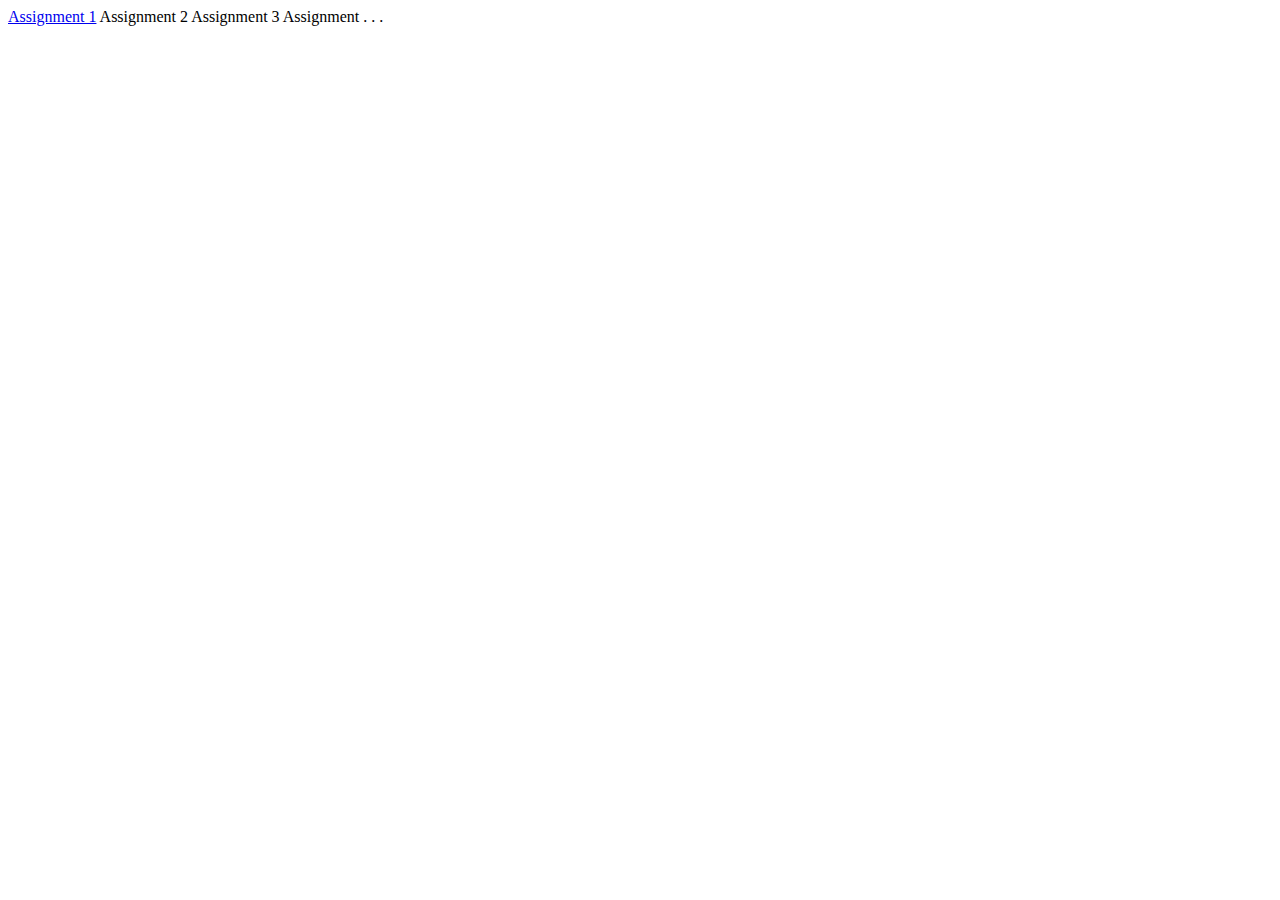
==== index.html @ f5830372 "Add files via upload" ====
<!DOCTYPEhtml><head>
    <title> Jose Orantes Interactive Storytelling Projects </title>
    </head>
    <body>
    <a href="assignment1">Assignment 1</a>
    <a>Assignment 2</a>
    <a>Assignment 3</a>
    <a>Assignment . . . </a>
    
    </body>
    </html>
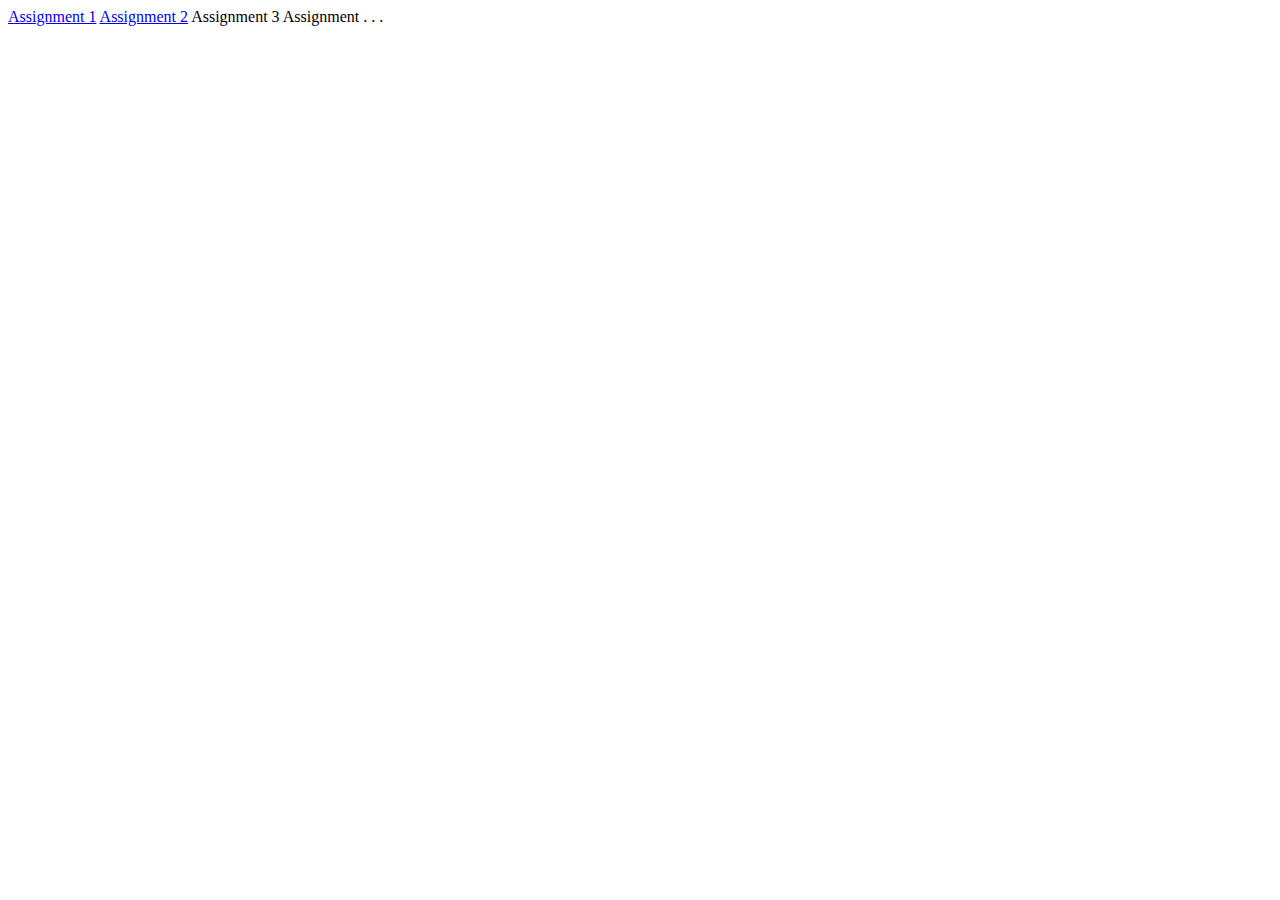
==== commit 2261d62f: "Update index.html" ====
--- a/index.html
+++ b/index.html
@@ -2,10 +2,10 @@
     <title> Jose Orantes Interactive Storytelling Projects </title>
     </head>
     <body>
-    <a href="assignment1">Assignment 1</a>
-    <a>Assignment 2</a>
+    <a href="assignment1/">Assignment 1</a>
+    <a href="assignment 2/">Assignment 2</a>
     <a>Assignment 3</a>
     <a>Assignment . . . </a>
     
     </body>
-    </html>+    </html>
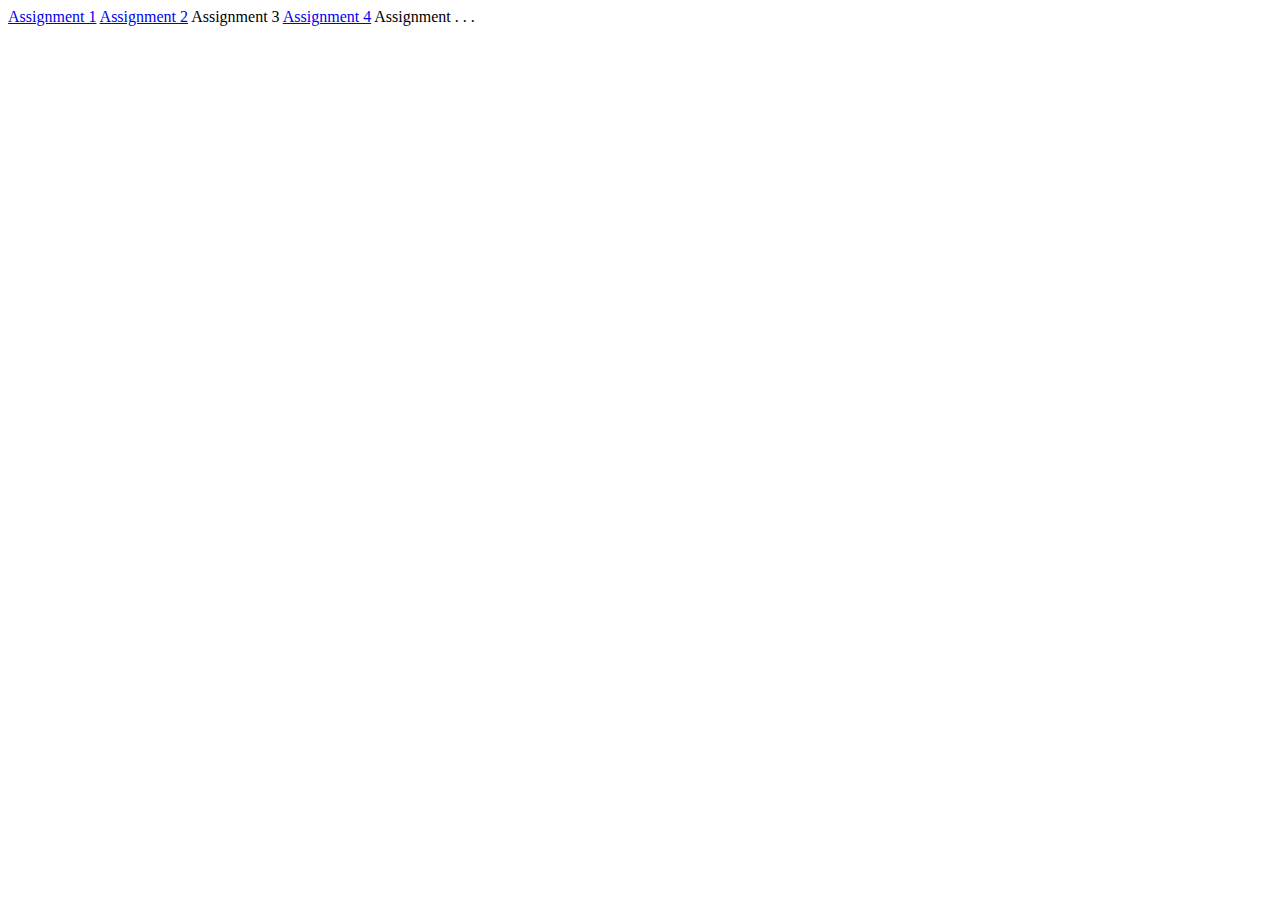
==== commit ea5a3869: "Update index.html" ====
--- a/index.html
+++ b/index.html
@@ -1,11 +1,12 @@
 <!DOCTYPEhtml><head>
-    <title> Jose Orantes Interactive Storytelling Projects </title>
-    </head>
-    <body>
-    <a href="assignment1/">Assignment 1</a>
-    <a href="assignment 2/">Assignment 2</a>
-    <a>Assignment 3</a>
-    <a>Assignment . . . </a>
+<title> Jose Orantes Interactive Storytelling Projects </title>
+</head>
+<body>
+<a href="assignment1/">Assignment 1</a>
+<a href="assignment2/">Assignment 2</a>
+<a>Assignment 3</a>
+<a href="assignment4/">Assignment 4</a>
+<a>Assignment . . . </a>
     
-    </body>
-    </html>
+</body>
+</html>
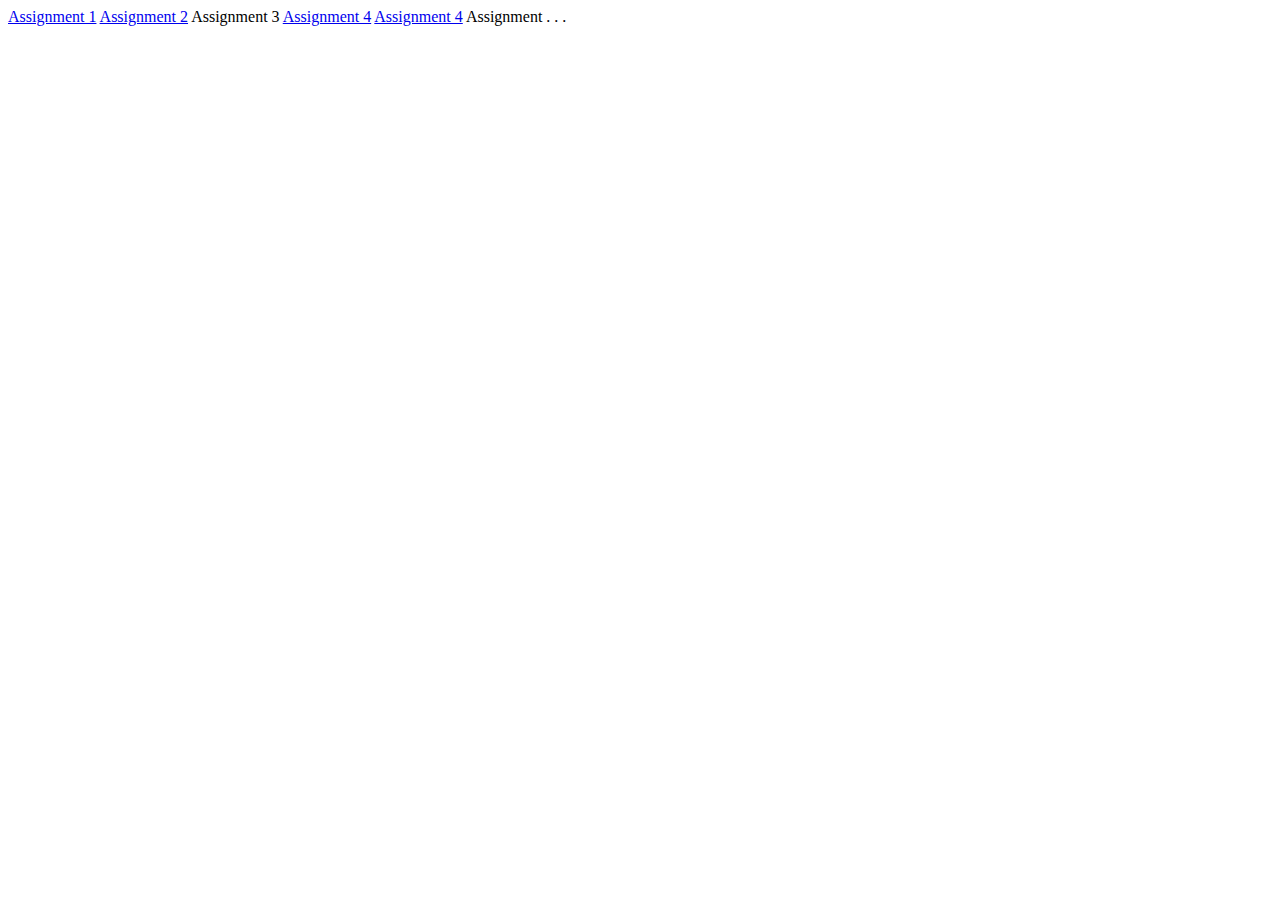
==== commit 2907d95b: "Update index.html" ====
--- a/index.html
+++ b/index.html
@@ -6,6 +6,7 @@
 <a href="assignment2/">Assignment 2</a>
 <a>Assignment 3</a>
 <a href="assignment4/">Assignment 4</a>
+<a href="assignment5/">Assignment 4</a>
 <a>Assignment . . . </a>
     
 </body>
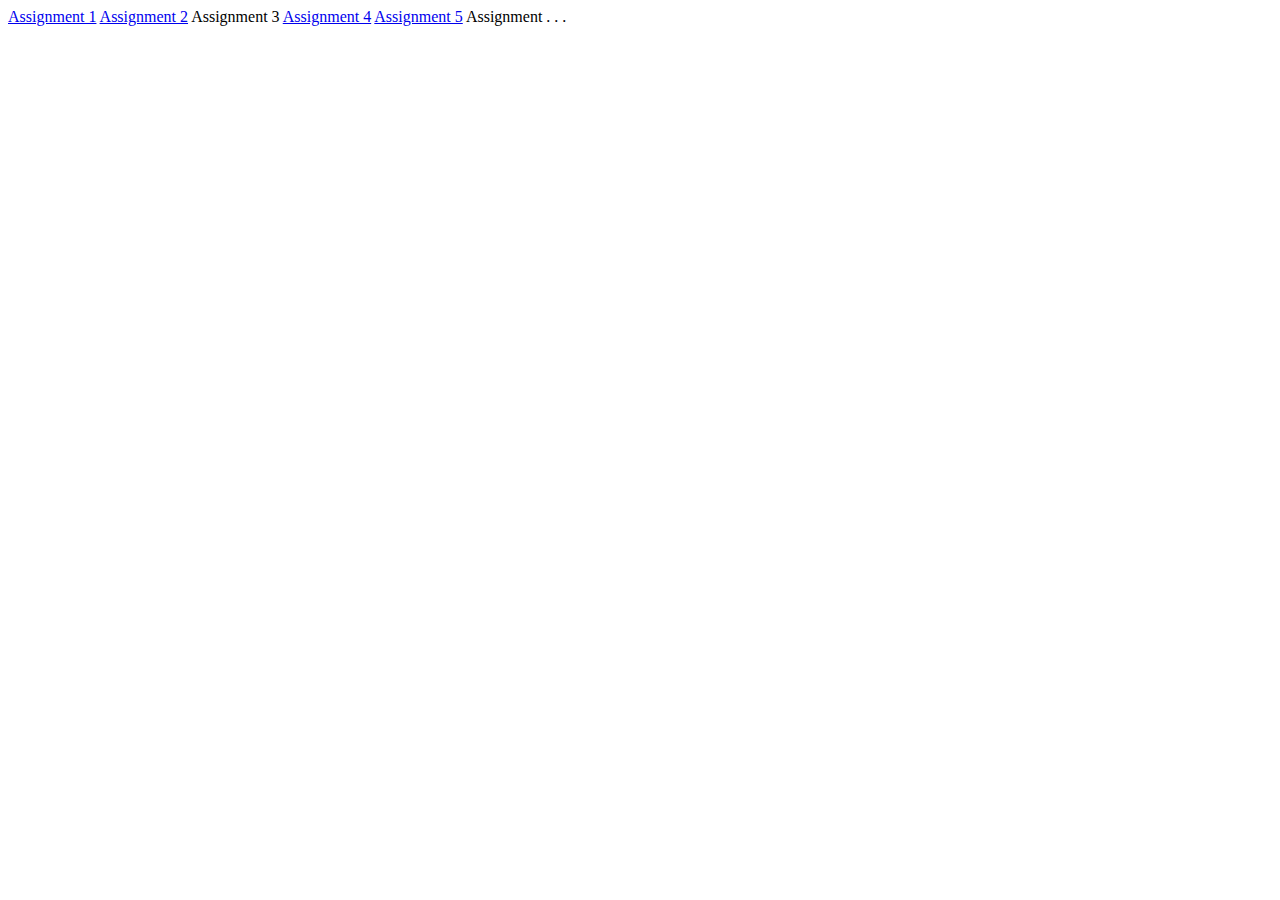
==== commit ca66d1bb: "Update index.html" ====
--- a/index.html
+++ b/index.html
@@ -6,7 +6,7 @@
 <a href="assignment2/">Assignment 2</a>
 <a>Assignment 3</a>
 <a href="assignment4/">Assignment 4</a>
-<a href="assignment5/">Assignment 4</a>
+<a href="assignment5/">Assignment 5</a>
 <a>Assignment . . . </a>
     
 </body>
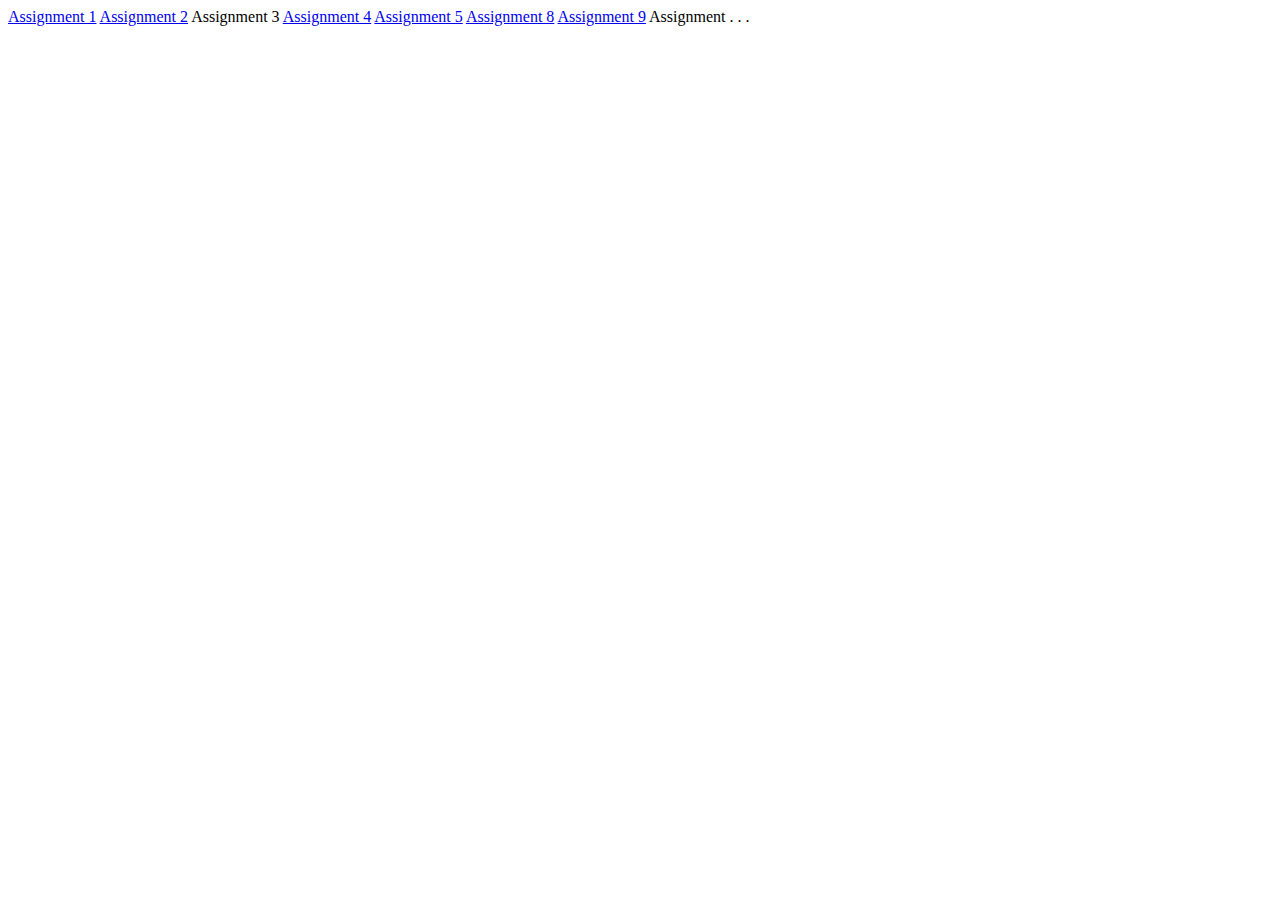
==== commit 32c52d4d: "Update index.html" ====
--- a/index.html
+++ b/index.html
@@ -6,7 +6,10 @@
 <a href="assignment2/">Assignment 2</a>
 <a>Assignment 3</a>
 <a href="assignment4/">Assignment 4</a>
-<a href="assignment5/">Assignment 5</a>
+<a href="assignment5/La Acampada.html">Assignment 5</a>
+<a href="assignment8/">Assignment 8</a>
+<a href="assignment9/assignment9.pdf">Assignment 9</a>
+    
 <a>Assignment . . . </a>
     
 </body>
